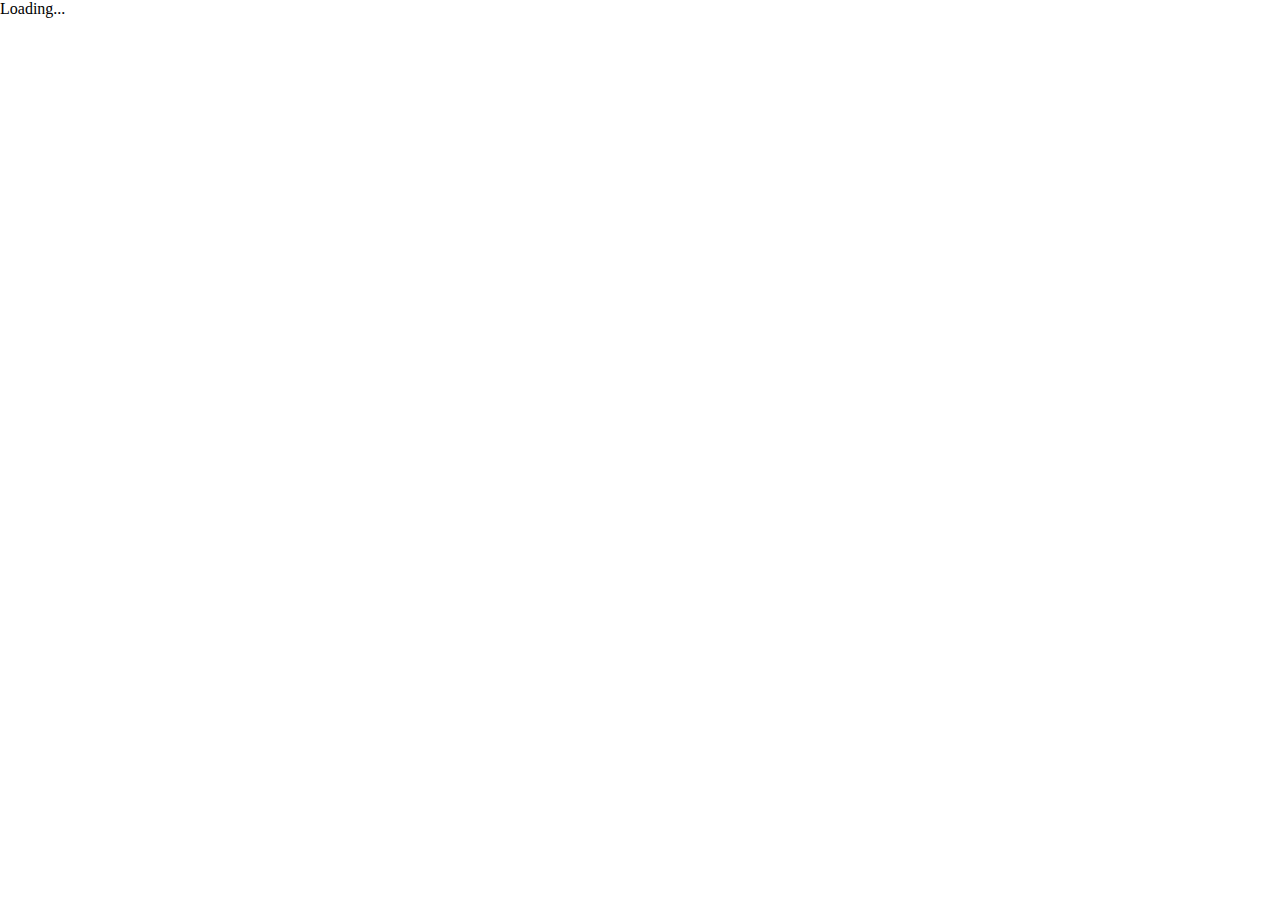
==== ProjetoMeuJogo/ProjetoMeuJogo/index.html @ 92276145 "Add files via upload" ====
<!DOCTYPE html>
<html lang="en" dir="ltr">
  <head>
    <meta charset="utf-8" />
    <title>Batalha Naval</title>
    <!-- Lib -->
    <script src="./lib/p5.min.js"></script>
    <script src="./lib/p5.dom.min.js"></script>
    <script src="./lib/p5.sound.min.js"></script>
    <script src="./lib/p5.play.js"></script>

    <link rel="stylesheet" href="style.css" />

    <!-- Firebase -->
    <!-- The core Firebase JS SDK is always required and must be listed first -->
<script src="https://www.gstatic.com/firebasejs/8.4.1/firebase-app.js"></script>
<script src="https://www.gstatic.com/firebasejs/8.4.1/firebase-database.js"></script>
<!-- TODO: Add SDKs for Firebase products that you want to use
     https://firebase.google.com/docs/web/setup#available-libraries -->

<script>
  // Your web app's Firebase configuration
  var firebaseConfig = {
    apiKey: "AIzaSyCo-EOAerOJRpeJN6Y_IrjzOwAMkjayfmc",
  authDomain: "multiplayer-7931c.firebaseapp.com",
  databaseURL: "https://multiplayer-7931c-default-rtdb.firebaseio.com",
  projectId: "multiplayer-7931c",
  storageBucket: "multiplayer-7931c.appspot.com",
  messagingSenderId: "228660743218",
  appId: "1:228660743218:web:b5e8e9dd43be89a71b402b"
  };
  // Initialize Firebase
  firebase.initializeApp(firebaseConfig);
</script>
  </head>
  <body>
    <script src="./js/Game.js"></script>
    <script src="./js/Form.js"></script>
    <script src="./js/Player.js"></script>
    <script src="./sketch.js"></script>
  </body>
</html>
---- ProjetoMeuJogo/ProjetoMeuJogo/style.css ----
html, body {
  margin: 0;
  height: 100%;
  overflow: hidden;
}

@font-face {
  font-family: vollkorn;
  src: url(./assets/Vollkorn-Bold.ttf);
}

canvas {
  display: block;
}



.greeting{
  font-size: 40px;
  color: white;
  font-family: vollkorn;
  text-align: center;
}

.customInput {
  width:200px;
  height:30px;
  border: 3px solid rgb(98, 82, 245);
  border-radius: 5px;
  padding: 5px;
  background-color:transparent;
  font-size: 20px;
  outline:none;
  color:rgb(255, 255, 255);
  font-family: vollkorn;
  text-align: center;
}

::placeholder { /* Chrome, Firefox, Opera, Safari 10.1+ */
  color: white;
  opacity: 0.5; /* Firefox */
}

.customButton {
  width:180px;
  height:50px;
  background-color: #ffffff;
  border: 3px solid rgb(98, 82, 245);
  color: rgb(98, 82, 245);
  font-weight:bold;
  border-radius: 10px;
  margin-bottom:100px;
  text-align: center;
  text-decoration: none;
  display: inline-block;
  font-size: 16px;
  font-family: vollkorn;
  margin: 4px 2px;
  cursor: pointer;
  -webkit-transition-duration: 0.4s; /* Safari */
  transition-duration: 0.4s;
  outline: none;
}
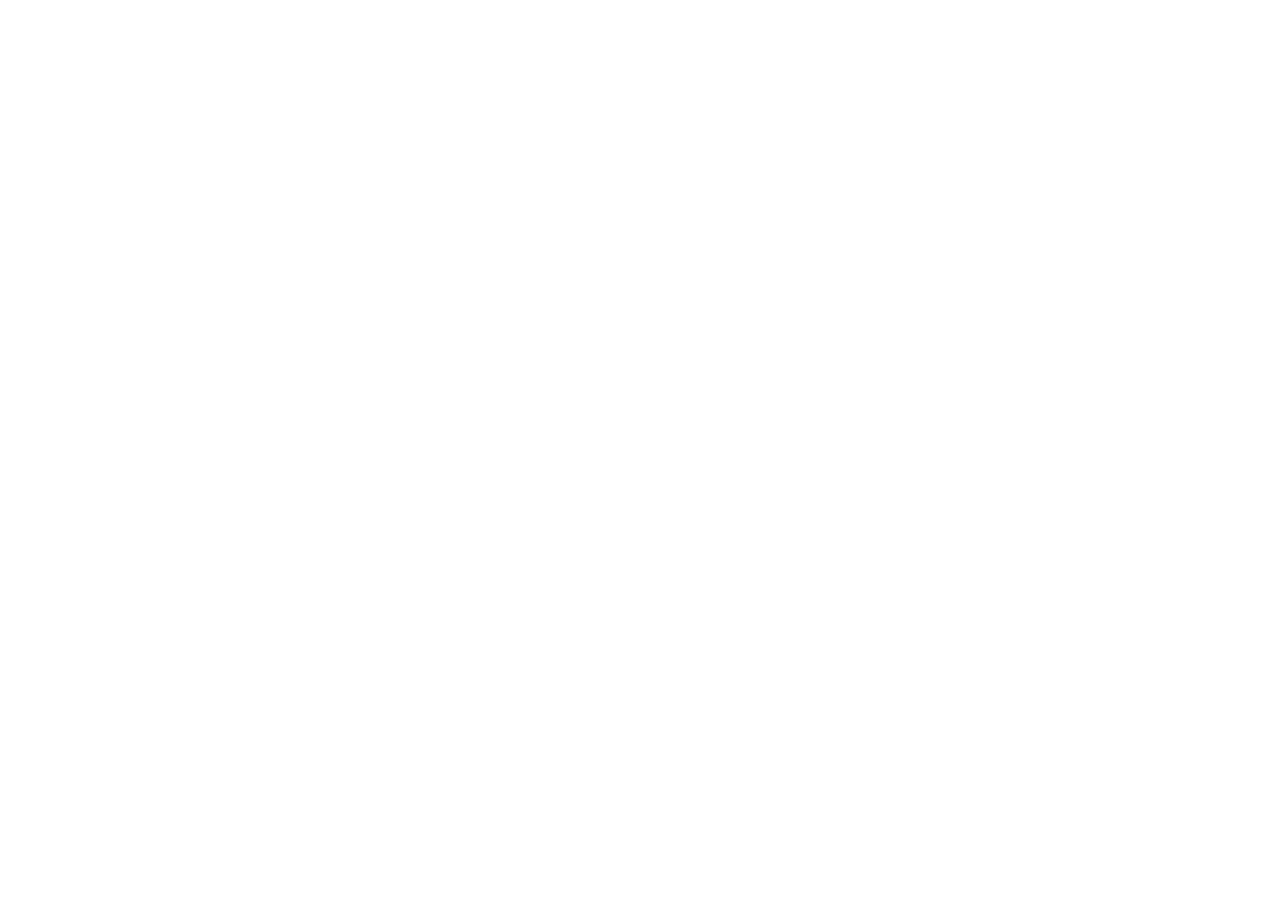
==== commit 0cf50933: "Add files via upload" ====
--- a/ProjetoMeuJogo/ProjetoMeuJogo/index.html
+++ b/ProjetoMeuJogo/ProjetoMeuJogo/index.html
@@ -21,14 +21,15 @@
 <script>
   // Your web app's Firebase configuration
   var firebaseConfig = {
-    apiKey: "AIzaSyCo-EOAerOJRpeJN6Y_IrjzOwAMkjayfmc",
-  authDomain: "multiplayer-7931c.firebaseapp.com",
-  databaseURL: "https://multiplayer-7931c-default-rtdb.firebaseio.com",
-  projectId: "multiplayer-7931c",
-  storageBucket: "multiplayer-7931c.appspot.com",
-  messagingSenderId: "228660743218",
-  appId: "1:228660743218:web:b5e8e9dd43be89a71b402b"
-  };
+  apiKey: "AIzaSyBHVxMiKyRciind3TnZDefzkIsysg5SDmE",
+  authDomain: "projeto-45---47.firebaseapp.com",
+  databaseURL: "https://projeto-45---47-default-rtdb.firebaseio.com",
+  projectId: "projeto-45---47",
+  storageBucket: "projeto-45---47.appspot.com",
+  messagingSenderId: "595604814912",
+  appId: "1:595604814912:web:e07a9806af062df06773a5"
+};
+
   // Initialize Firebase
   firebase.initializeApp(firebaseConfig);
 </script>
--- a/ProjetoMeuJogo/ProjetoMeuJogo/style.css
+++ b/ProjetoMeuJogo/ProjetoMeuJogo/style.css
@@ -61,3 +61,16 @@
   transition-duration: 0.4s;
   outline: none;
 }
+
+resetButton {
+  width : 60px;
+  height : 60px;
+  background-image: url("./Images/reset.png");
+  background-size: cover ;
+  border-radius: 30px;
+  display: inline;
+  cursor: pointer;
+  -webkit-transition-duration: 0.4s; /* Safari */
+  transition-duration: 0.4s;
+  outline: none;
+}
